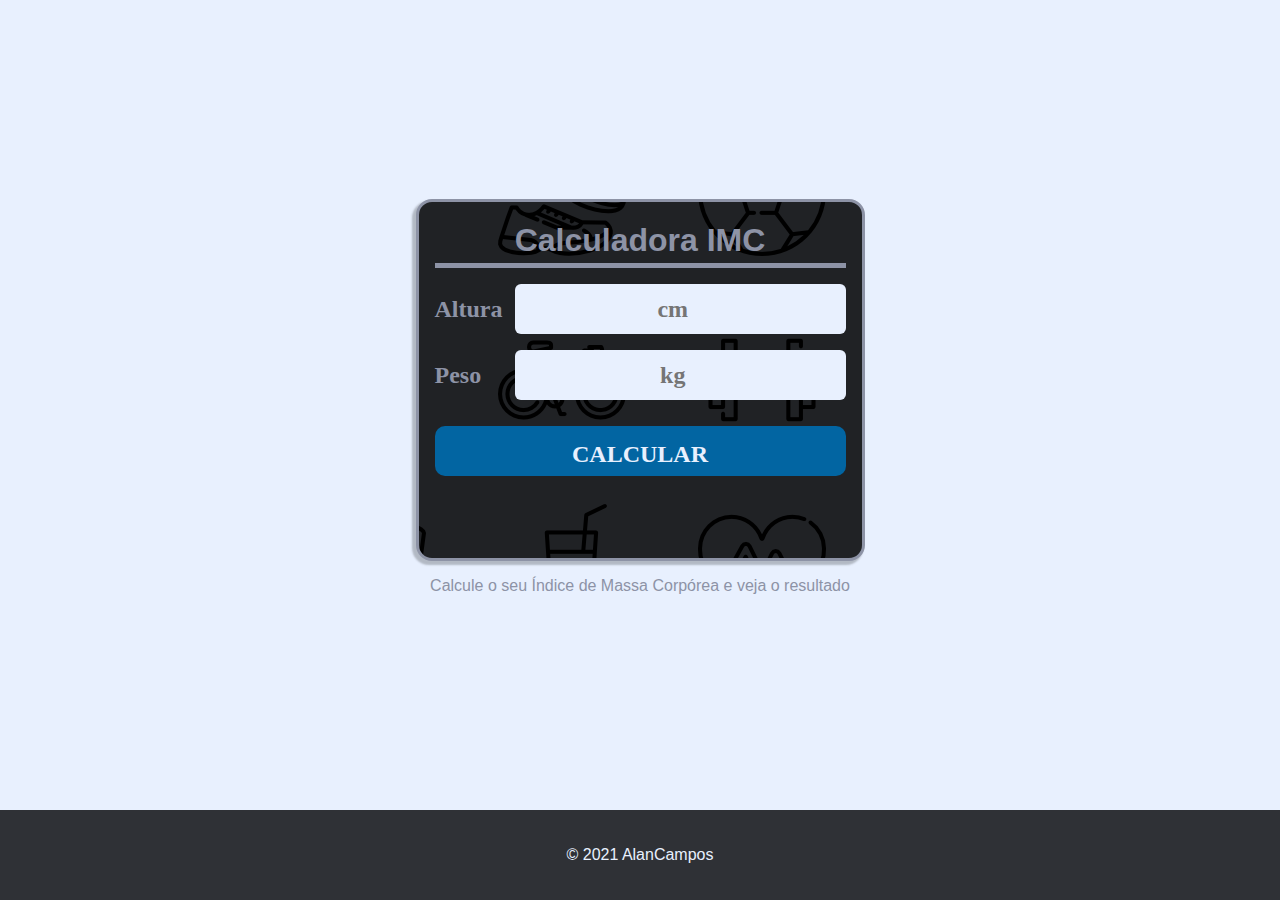
==== index.html @ 3b717550 "adicionando o README" ====
<!DOCTYPE html>
<html lang="pt-br">
<head>
  <meta charset="UTF-8" />
  <meta http-equiv="X-UA-Compatible" content="IE=edge" />
  <meta name="viewport" content="width=device-width, initial-scale=1.0"/>
  <link rel="stylesheet" href="assets/style__calcIMC.css" />
  <title>Calculadora IMC</title>
</head>

<body>
  <main>
    <div id="calculator" class="flex">
      <div class="title flex">
        <h1>Calculadora IMC</h1>
      </div>
      <div class="inputGroup">
        <label for="height">Altura</label>
        <input id="height" type="number" placeholder="cm" min="0" />
      </div>
      <div class="inputGroup">
        <label for="weight">Peso</label>
        <input id="weight" type="number" placeholder="kg" min="0" />
      </div>

      <input id="button" type="button" value="Calcular" />
      <div id="response"></div>
    </div>
    <span>
      Calcule o seu Índice de Massa Corpórea e veja o resultado
    </span>
  </main>

  <footer class="flex">
    <p>&copy; 2021 <a href="https://www.linkedin.com/in/alancamposdeveloper/">AlanCampos</a></p>
  </footer>

  <script src="assets/script__calcIMC.js"></script>
</body>

</html>
---- assets/style__calcIMC.css ----
* {
  margin: 0;
  padding: 0;
  box-sizing: border-box;
}
body {
  width: 100%;
  height: 100vh;
  font-family: sans-serif;
  background-color: #e8f0fe;
  color: #e8f0fe;
}
main {
  height: 90vh;
  display: flex;
  flex-direction: column;
  justify-content: center;
  align-items: center;
}
#calculator {
  display: flex;
  flex-direction: column;
  align-items: center;
  justify-content: space-between;
  width: auto;
  max-height: 600px;
  background-image: url(bg-img.png);
  background-position: center right;
  background-color: #202225;
  border: 3px solid #8d93a6;
  box-shadow: -3px 3px 2px 1px #2f313649;
  color: #8d93a6;
  border-radius: 1rem;
  padding: 1rem;
  gap: 1rem;
}
.title {
  width: 100%;
  height: 50px;
  font-weight: bold;
  border-bottom: solid 5px #8d93a6;
}
.inputGroup {
  display: flex;
  justify-content: space-between;
  align-items: center;
}
input {
  width: 100%;
  height: 50px;
  background-color: #e8f0fe;
  border-radius: 6px;
  border: none;
  outline: 0;
  font: bold 1.5rem serif;
  text-align: center;
}
label {
  font: bold 1.5rem serif;
  width: 100px;
}
#button {
  background-color: #0265a2;
  color: #e8f0fe;
  margin: 10px;
  padding: 15px 45px;
  text-transform: uppercase;
  transition: 0.5s;
  border-radius: 10px;
  cursor: pointer;
}

#button:hover {
  box-shadow: 0px 0px 9px #e8f0fe;
}
#response {
  box-sizing: border-box;
  background-color: transparent;
  color: #2f3136;
  border-radius: 6px;
  padding: 1rem;
  width: 100%;
  min-height: 40px;
  transition: all 0.6s;
}
.flex {
  display: flex;
  justify-content: center;
  align-items: center;
}
span {
  color: #8d93a6;
  padding: 1rem;
}
/*>>rodapé<<*/
footer {
  background-color: #2f3136;
  width: 100%;
  height: 10vh;
}
footer a {
  color: currentColor;
  text-decoration: none;
}
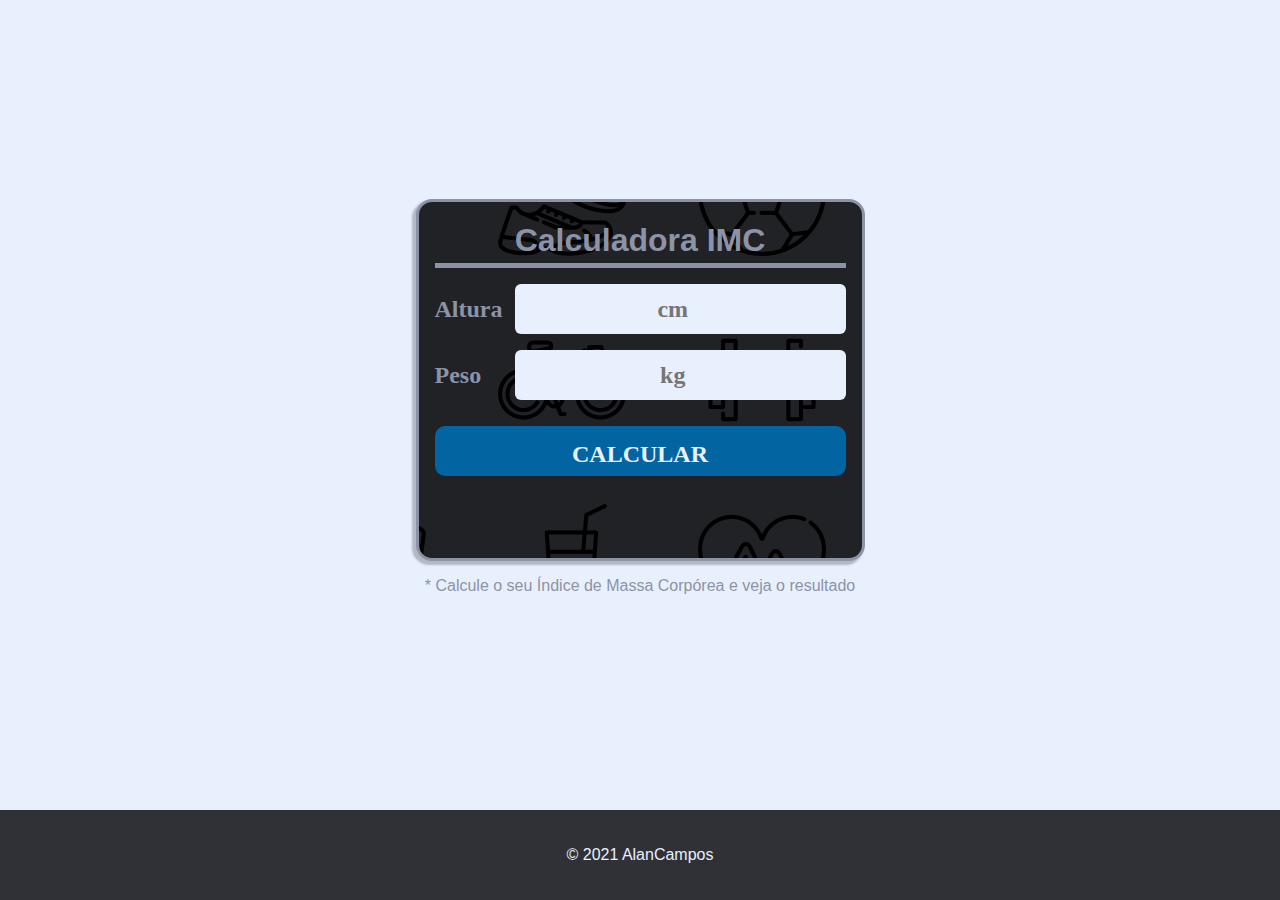
==== commit ff2d3ab6: "refatorando" ====
--- a/index.html
+++ b/index.html
@@ -1,17 +1,19 @@
 <!DOCTYPE html>
 <html lang="pt-br">
+
 <head>
-  <meta charset="UTF-8" />
-  <meta http-equiv="X-UA-Compatible" content="IE=edge" />
-  <meta name="viewport" content="width=device-width, initial-scale=1.0"/>
-  <link rel="stylesheet" href="assets/style__calcIMC.css" />
+  <meta charset="UTF-8">
+  <meta http-equiv="X-UA-Compatible" content="IE=edge">
+  <meta name="viewport" content="width=device-width, initial-scale=1.0">
   <title>Calculadora IMC</title>
+  <link rel="stylesheet" href="assets/style__calcIMC.css">
+  <script src="assets/script__calcIMC.js" defer></script>
 </head>
 
 <body>
   <main>
-    <div id="calculator" class="flex">
-      <div class="title flex">
+    <div id="calculator" class="grid">
+      <div class="title grid">
         <h1>Calculadora IMC</h1>
       </div>
       <div class="inputGroup">
@@ -19,23 +21,23 @@
         <input id="height" type="number" placeholder="cm" min="0" />
       </div>
       <div class="inputGroup">
-        <label for="weight">Peso</label>
-        <input id="weight" type="number" placeholder="kg" min="0" />
+        <label for="mass">Peso</label>
+        <input id="mass" type="number" placeholder="kg" min="0" />
       </div>
 
       <input id="button" type="button" value="Calcular" />
       <div id="response"></div>
     </div>
     <span>
-      Calcule o seu Índice de Massa Corpórea e veja o resultado
+      * Calcule o seu Índice de Massa Corpórea e veja o resultado
     </span>
   </main>
 
-  <footer class="flex">
+  <footer class="grid">
     <p>&copy; 2021 <a href="https://www.linkedin.com/in/alancamposdeveloper/">AlanCampos</a></p>
   </footer>
 
-  <script src="assets/script__calcIMC.js"></script>
+
 </body>
 
 </html>--- a/assets/style__calcIMC.css
+++ b/assets/style__calcIMC.css
@@ -83,10 +83,9 @@
   min-height: 40px;
   transition: all 0.6s;
 }
-.flex {
-  display: flex;
-  justify-content: center;
-  align-items: center;
+.grid {
+  display: grid;
+  place-items: center;
 }
 span {
   color: #8d93a6;
@@ -102,3 +101,6 @@
   color: currentColor;
   text-decoration: none;
 }
+footer a:hover{
+  text-decoration: underline;
+}